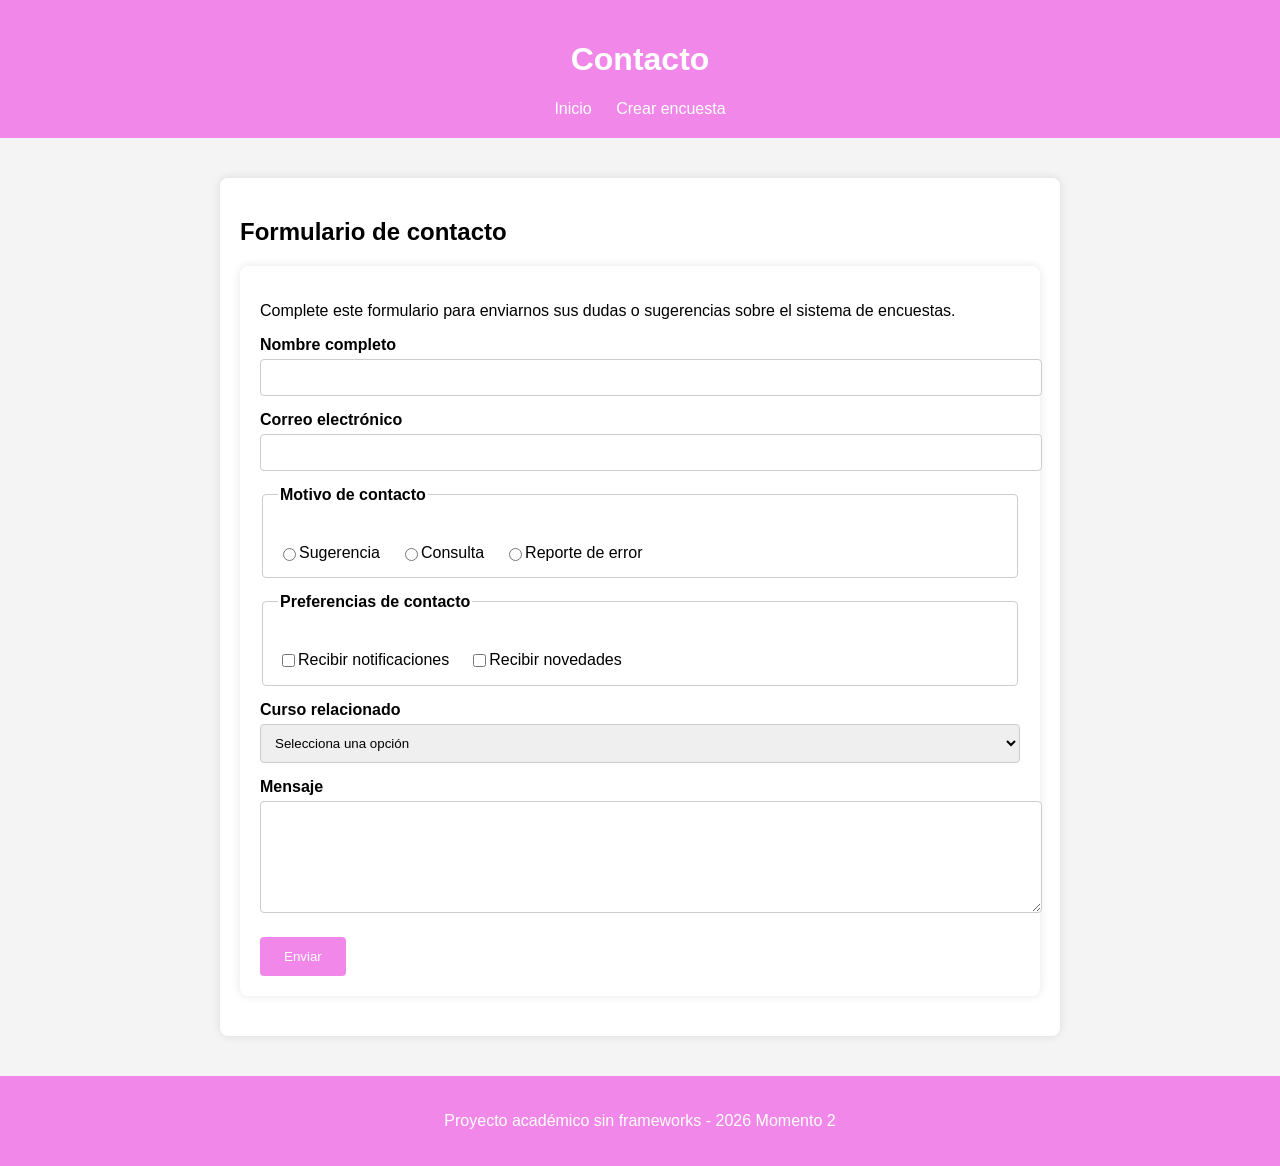
==== contact-us.html @ b9e0c95f "Formulario-contactenos Se crea el formulario de contacto." ====
<!DOCTYPE html>
<html lang="es">
<head>
    <meta charset="UTF-8">
    <title>Contacto - Sistema de encuestas</title>
    <style>
        body {
            font-family: Arial, sans-serif;
            margin: 0;
            padding: 0;
            background-color: #f4f4f4;
        }
        header, footer {
            background-color: #f188e9;
            color: white;
            text-align: center;
            padding: 20px;
        }
        nav ul {
            list-style: none;
            padding: 0;
            margin: 0;
        }
        nav ul li {
            display: inline;
            margin: 0 10px;
        }
        nav a {
            color: white;
            text-decoration: none;
        }
        main {
            padding: 20px;
        }
        section, article {
            background: white;
            margin: 20px auto;
            padding: 20px;
            border-radius: 8px;
            max-width: 800px;
            box-shadow: 0 0 10px rgba(0,0,0,0.1);
        }
        label {
            display: block;
            margin-top: 15px;
            font-weight: bold;
        }
        input[type="text"],
        input[type="email"],
        select,
        textarea {
            width: 100%;
            padding: 10px;
            margin-top: 5px;
            border: 1px solid #ccc;
            border-radius: 4px;
        }
        fieldset {
            border: 1px solid #ccc;
            padding: 15px;
            margin-top: 15px;
            border-radius: 4px;
        }
        legend {
            font-weight: bold;
        }
        .inline-group {
            display: flex;
            gap: 20px;
            flex-wrap: wrap;
            margin-top: 10px;
        }
        .inline-group label {
            display: inline-flex;
            align-items: center;
            font-weight: normal;
        }
        button {
            margin-top: 20px;
            padding: 12px 24px;
            background-color: #f188e9;
            border: none;
            color: white;
            border-radius: 4px;
            cursor: pointer;
        }
        button:hover {
            background-color: #f188e9;
        }
    </style>
</head>
<body>
    <header>
        <h1>Contacto</h1>
        <nav>
            <ul>
                <li><a href="index.html">Inicio</a></li>
                <li><a href="survey.html">Crear encuesta</a></li>
            </ul>
        </nav>
    </header>
    <main>
        <section>
            <h2>Formulario de contacto</h2>
            <article>
                <p>Complete este formulario para enviarnos sus dudas o sugerencias sobre el sistema de encuestas.</p>
                <form action="#" method="post">
                    <label for="nombre">Nombre completo</label>
                    <input type="text" id="nombre" name="nombre" required>

                    <label for="email">Correo electrónico</label>
                    <input type="email" id="email" name="email" required>

                    <fieldset>
                        <legend>Motivo de contacto</legend>
                        <div class="inline-group">
                            <label for="sugerencia">
                                <input type="radio" id="sugerencia" name="motivo" value="sugerencia" required>
                                Sugerencia
                            </label>
                            <label for="consulta">
                                <input type="radio" id="consulta" name="motivo" value="consulta">
                                Consulta
                            </label>
                            <label for="reporte">
                                <input type="radio" id="reporte" name="motivo" value="reporte">
                                Reporte de error
                            </label>
                        </div>
                    </fieldset>

                    <fieldset>
                        <legend>Preferencias de contacto</legend>
                        <div class="inline-group">
                            <label for="notificaciones">
                                <input type="checkbox" id="notificaciones" name="preferencias" value="notificaciones">
                                Recibir notificaciones
                            </label>
                            <label for="novedades">
                                <input type="checkbox" id="novedades" name="preferencias" value="novedades">
                                Recibir novedades
                            </label>
                        </div>
                    </fieldset>

                    <label for="curso">Curso relacionado</label>
                    <select id="curso" name="curso" required>
                        <option value="">Selecciona una opción</option>
                        <option value="iap">IAP</option>
                        <option value="dev">Desarrollo de Software</option>
                        <option value="otro">Otro</option>
                    </select>

                    <label for="mensaje">Mensaje</label>
                    <textarea id="mensaje" name="mensaje" rows="6" required></textarea>

                    <button type="submit">Enviar</button>
                </form>
            </article>
        </section>
    </main>
    <footer>
        <p>Proyecto académico sin frameworks - 2026 Momento 2</p>
    </footer>
</body>
</html>
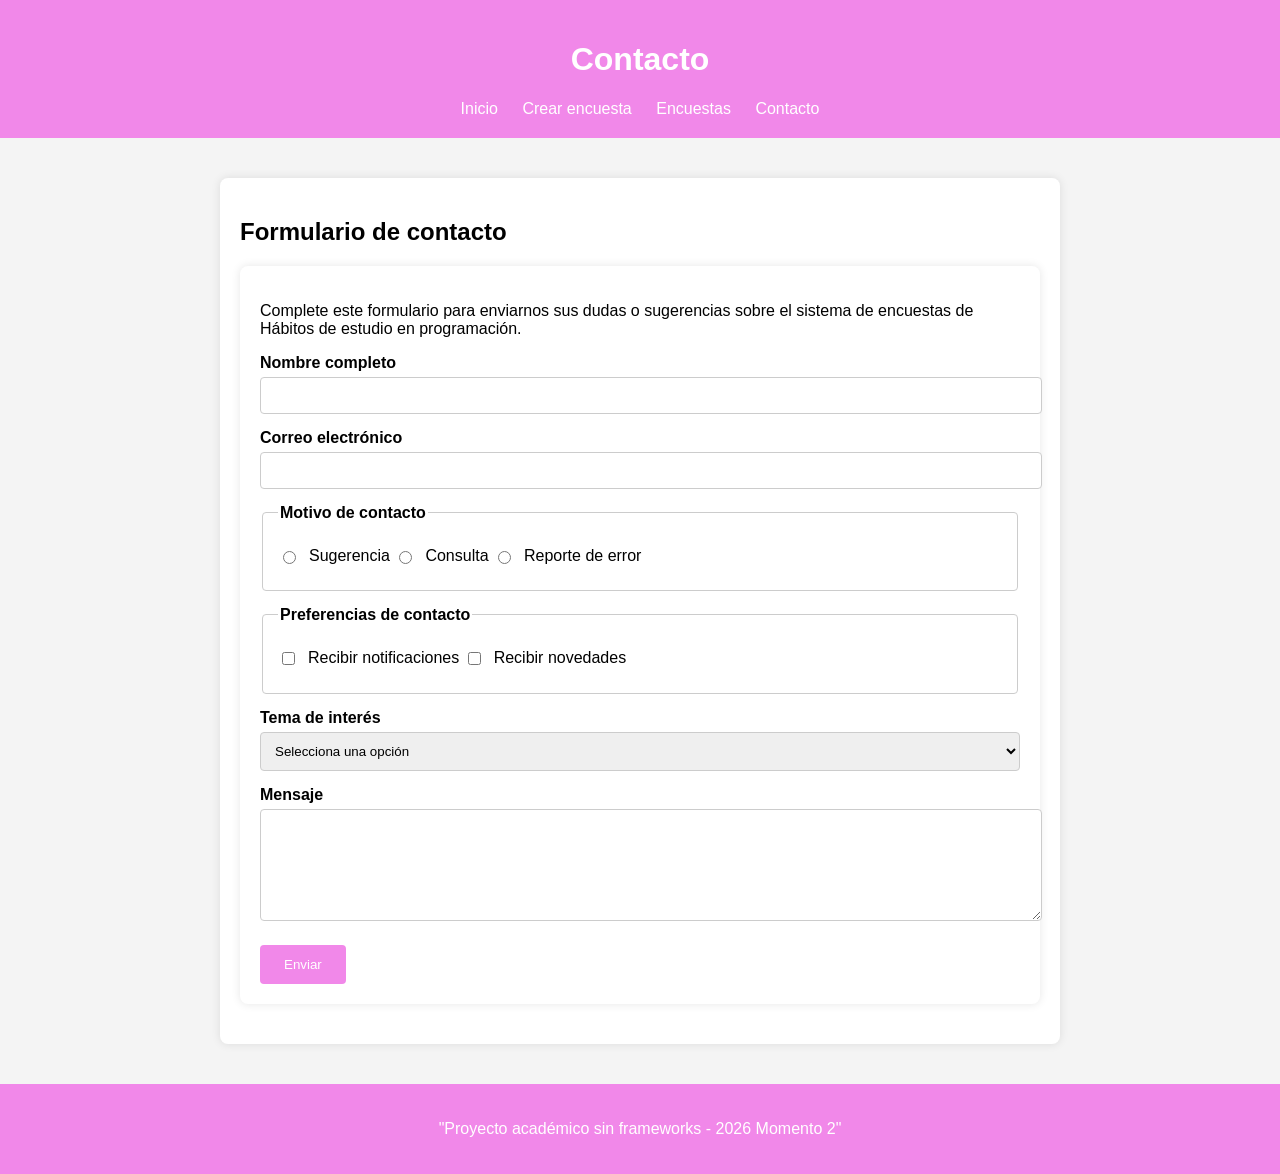
==== commit d25bfe33: "Formulario-encuesta Se crea el formulario de encuestas" ====
--- a/contact-us.html
+++ b/contact-us.html
@@ -1,166 +1,192 @@
-<!DOCTYPE html>
+<!doctype html>
 <html lang="es">
-<head>
-    <meta charset="UTF-8">
+  <head>
     <title>Contacto - Sistema de encuestas</title>
     <style>
-        body {
-            font-family: Arial, sans-serif;
-            margin: 0;
-            padding: 0;
-            background-color: #f4f4f4;
-        }
-        header, footer {
-            background-color: #f188e9;
-            color: white;
-            text-align: center;
-            padding: 20px;
-        }
-        nav ul {
-            list-style: none;
-            padding: 0;
-            margin: 0;
-        }
-        nav ul li {
-            display: inline;
-            margin: 0 10px;
-        }
-        nav a {
-            color: white;
-            text-decoration: none;
-        }
-        main {
-            padding: 20px;
-        }
-        section, article {
-            background: white;
-            margin: 20px auto;
-            padding: 20px;
-            border-radius: 8px;
-            max-width: 800px;
-            box-shadow: 0 0 10px rgba(0,0,0,0.1);
-        }
-        label {
-            display: block;
-            margin-top: 15px;
-            font-weight: bold;
-        }
-        input[type="text"],
-        input[type="email"],
-        select,
-        textarea {
-            width: 100%;
-            padding: 10px;
-            margin-top: 5px;
-            border: 1px solid #ccc;
-            border-radius: 4px;
-        }
-        fieldset {
-            border: 1px solid #ccc;
-            padding: 15px;
-            margin-top: 15px;
-            border-radius: 4px;
-        }
-        legend {
-            font-weight: bold;
-        }
-        .inline-group {
-            display: flex;
-            gap: 20px;
-            flex-wrap: wrap;
-            margin-top: 10px;
-        }
-        .inline-group label {
-            display: inline-flex;
-            align-items: center;
-            font-weight: normal;
-        }
-        button {
-            margin-top: 20px;
-            padding: 12px 24px;
-            background-color: #f188e9;
-            border: none;
-            color: white;
-            border-radius: 4px;
-            cursor: pointer;
-        }
-        button:hover {
-            background-color: #f188e9;
-        }
+      body {
+        font-family: Arial, sans-serif;
+        margin: 0;
+        padding: 0;
+        background-color: #f4f4f4;
+      }
+      header,
+      footer {
+        background-color: #f188e9;
+        color: white;
+        text-align: center;
+        padding: 20px;
+      }
+      nav ul {
+        list-style: none;
+        padding: 0;
+        margin: 0;
+      }
+      nav ul li {
+        display: inline;
+        margin: 0 10px;
+      }
+      nav a {
+        color: white;
+        text-decoration: none;
+      }
+      main {
+        padding: 20px;
+      }
+      section,
+      article {
+        background: white;
+        margin: 20px auto;
+        padding: 20px;
+        border-radius: 8px;
+        max-width: 800px;
+        box-shadow: 0 0 10px rgba(0, 0, 0, 0.1);
+      }
+      label {
+        display: block;
+        margin-top: 15px;
+        font-weight: bold;
+      }
+      input[type="text"],
+      input[type="email"],
+      select,
+      textarea {
+        width: 100%;
+        padding: 10px;
+        margin-top: 5px;
+        border: 1px solid #ccc;
+        border-radius: 4px;
+      }
+      fieldset {
+        border: 1px solid #ccc;
+        padding: 15px;
+        margin-top: 15px;
+        border-radius: 4px;
+      }
+      legend {
+        font-weight: bold;
+      }
+      fieldset > label {
+        display: inline-flex;
+        gap: 10px;
+        align-items: center;
+        margin: 10px 0;
+        font-weight: normal;
+      }
+      button {
+        margin-top: 20px;
+        padding: 12px 24px;
+        background-color: #f188e9;
+        border: none;
+        color: white;
+        border-radius: 4px;
+        cursor: pointer;
+      }
+      button:hover {
+        background-color: #f188e9;
+      }
     </style>
-</head>
-<body>
+  </head>
+  <body>
     <header>
-        <h1>Contacto</h1>
-        <nav>
-            <ul>
-                <li><a href="index.html">Inicio</a></li>
-                <li><a href="survey.html">Crear encuesta</a></li>
-            </ul>
-        </nav>
+      <h1>Contacto</h1>
+      <nav>
+        <ul>
+          <li><a href="index.html">Inicio</a></li>
+          <li><a href="create.html">Crear encuesta</a></li>
+          <li><a href="survey.html">Encuestas</a></li>
+          <li><a href="contact-us.html">Contacto</a></li>
+
+        </ul>
+      </nav>
     </header>
     <main>
-        <section>
-            <h2>Formulario de contacto</h2>
-            <article>
-                <p>Complete este formulario para enviarnos sus dudas o sugerencias sobre el sistema de encuestas.</p>
-                <form action="#" method="post">
-                    <label for="nombre">Nombre completo</label>
-                    <input type="text" id="nombre" name="nombre" required>
+      <section>
+        <h2>Formulario de contacto</h2>
+        <article>
+          <p>
+            Complete este formulario para enviarnos sus dudas o sugerencias
+            sobre el sistema de encuestas de Hábitos de estudio en programación.
+          </p>
+          <form action="#" method="post">
+            <label for="nombre">Nombre completo</label>
+            <input type="text" id="nombre" name="nombre" required />
 
-                    <label for="email">Correo electrónico</label>
-                    <input type="email" id="email" name="email" required>
+            <label for="email">Correo electrónico</label>
+            <input type="email" id="email" name="email" required />
 
-                    <fieldset>
-                        <legend>Motivo de contacto</legend>
-                        <div class="inline-group">
-                            <label for="sugerencia">
-                                <input type="radio" id="sugerencia" name="motivo" value="sugerencia" required>
-                                Sugerencia
-                            </label>
-                            <label for="consulta">
-                                <input type="radio" id="consulta" name="motivo" value="consulta">
-                                Consulta
-                            </label>
-                            <label for="reporte">
-                                <input type="radio" id="reporte" name="motivo" value="reporte">
-                                Reporte de error
-                            </label>
-                        </div>
-                    </fieldset>
+            <fieldset>
+              <legend>Motivo de contacto</legend>
+              <label for="sugerencia">
+                <input
+                  type="radio"
+                  id="sugerencia"
+                  name="motivo"
+                  value="sugerencia"
+                  required
+                />
+                Sugerencia
+              </label>
+              <label for="consulta">
+                <input
+                  type="radio"
+                  id="consulta"
+                  name="motivo"
+                  value="consulta"
+                />
+                Consulta
+              </label>
+              <label for="reporte">
+                <input
+                  type="radio"
+                  id="reporte"
+                  name="motivo"
+                  value="reporte"
+                />
+                Reporte de error
+              </label>
+            </fieldset>
 
-                    <fieldset>
-                        <legend>Preferencias de contacto</legend>
-                        <div class="inline-group">
-                            <label for="notificaciones">
-                                <input type="checkbox" id="notificaciones" name="preferencias" value="notificaciones">
-                                Recibir notificaciones
-                            </label>
-                            <label for="novedades">
-                                <input type="checkbox" id="novedades" name="preferencias" value="novedades">
-                                Recibir novedades
-                            </label>
-                        </div>
-                    </fieldset>
+            <fieldset>
+              <legend>Preferencias de contacto</legend>
+              <label for="notificaciones">
+                <input
+                  type="checkbox"
+                  id="notificaciones"
+                  name="preferencias"
+                  value="notificaciones"
+                />
+                Recibir notificaciones
+              </label>
+              <label for="novedades">
+                <input
+                  type="checkbox"
+                  id="novedades"
+                  name="preferencias"
+                  value="novedades"
+                />
+                Recibir novedades
+              </label>
+            </fieldset>
 
-                    <label for="curso">Curso relacionado</label>
-                    <select id="curso" name="curso" required>
-                        <option value="">Selecciona una opción</option>
-                        <option value="iap">IAP</option>
-                        <option value="dev">Desarrollo de Software</option>
-                        <option value="otro">Otro</option>
-                    </select>
+            <label for="tema">Tema de interés</label>
+            <select id="tema" name="tema" required>
+              <option value="">Selecciona una opción</option>
+              <option value="habitos">Hábitos de estudio en programación</option>
+              <option value="lenguajes">Lenguajes de programación</option>
+              <option value="ia">Uso de IA para programar</option>
+              <option value="otro">Otro</option>
+            </select>
 
-                    <label for="mensaje">Mensaje</label>
-                    <textarea id="mensaje" name="mensaje" rows="6" required></textarea>
+            <label for="mensaje">Mensaje</label>
+            <textarea id="mensaje" name="mensaje" rows="6" required></textarea>
 
-                    <button type="submit">Enviar</button>
-                </form>
-            </article>
-        </section>
+            <button type="submit">Enviar</button>
+          </form>
+        </article>
+      </section>
     </main>
     <footer>
-        <p>Proyecto académico sin frameworks - 2026 Momento 2</p>
+      <p>"Proyecto académico sin frameworks - 2026 Momento 2"</p>
     </footer>
-</body>
+  </body>
 </html>
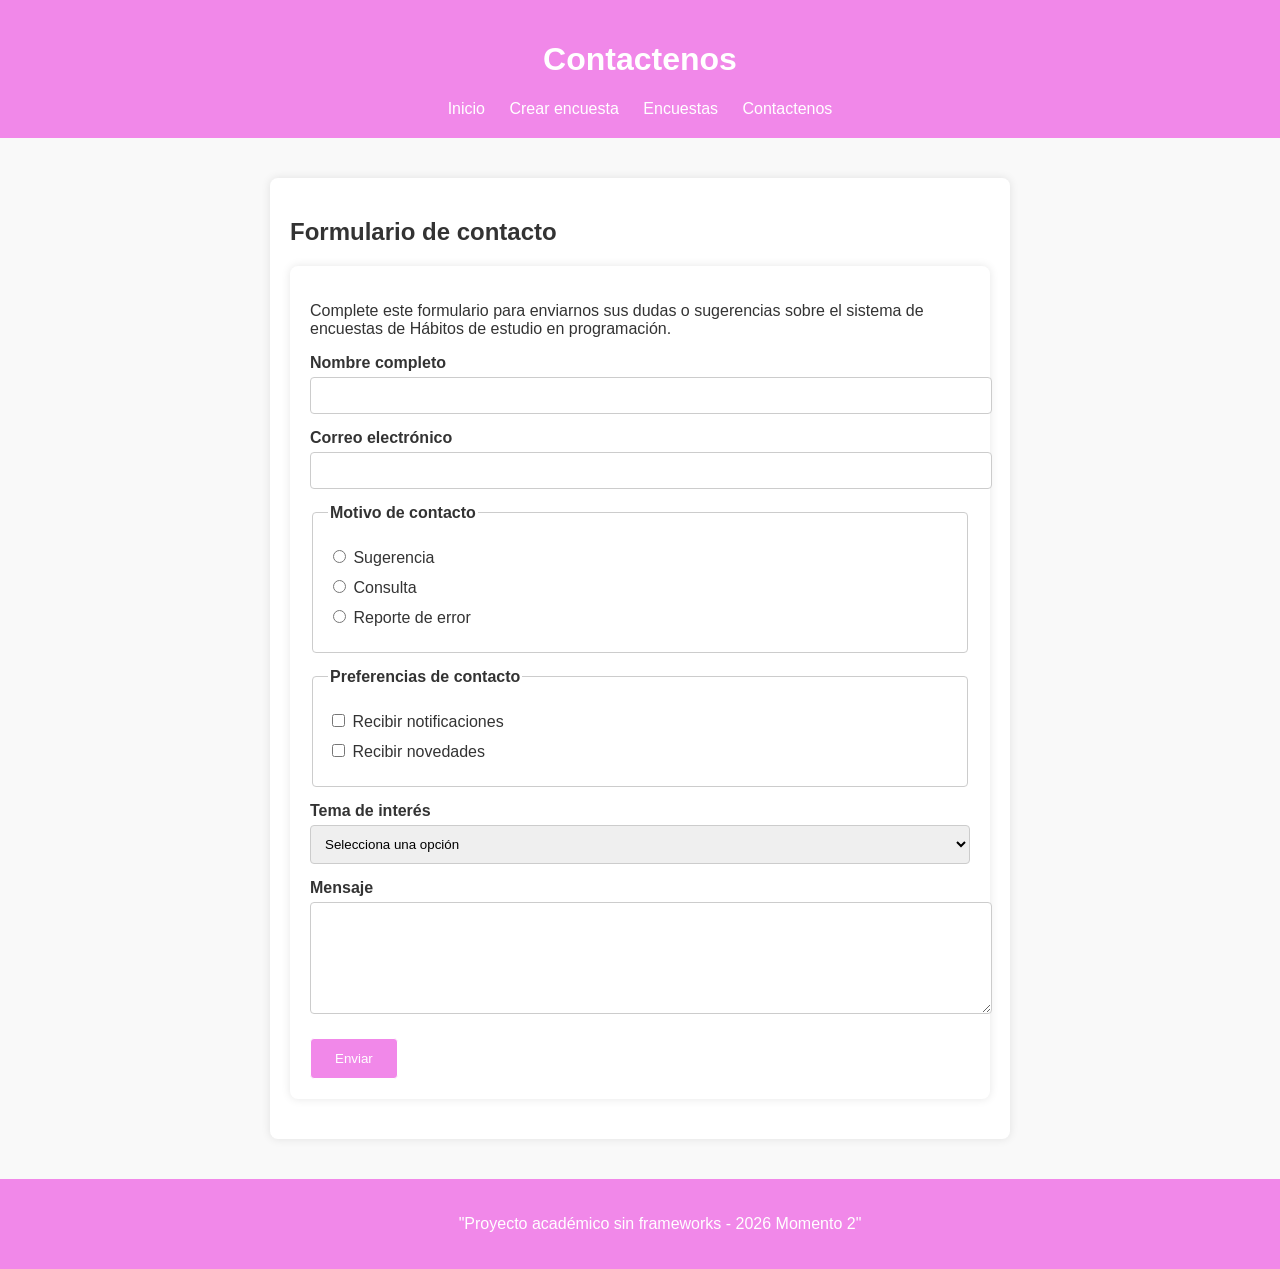
==== commit 5873cec9: "estilos-css Se crea la hoja de estilos del sitio" ====
--- a/contact-us.html
+++ b/contact-us.html
@@ -2,99 +2,17 @@
 <html lang="es">
   <head>
     <title>Contacto - Sistema de encuestas</title>
-    <style>
-      body {
-        font-family: Arial, sans-serif;
-        margin: 0;
-        padding: 0;
-        background-color: #f4f4f4;
-      }
-      header,
-      footer {
-        background-color: #f188e9;
-        color: white;
-        text-align: center;
-        padding: 20px;
-      }
-      nav ul {
-        list-style: none;
-        padding: 0;
-        margin: 0;
-      }
-      nav ul li {
-        display: inline;
-        margin: 0 10px;
-      }
-      nav a {
-        color: white;
-        text-decoration: none;
-      }
-      main {
-        padding: 20px;
-      }
-      section,
-      article {
-        background: white;
-        margin: 20px auto;
-        padding: 20px;
-        border-radius: 8px;
-        max-width: 800px;
-        box-shadow: 0 0 10px rgba(0, 0, 0, 0.1);
-      }
-      label {
-        display: block;
-        margin-top: 15px;
-        font-weight: bold;
-      }
-      input[type="text"],
-      input[type="email"],
-      select,
-      textarea {
-        width: 100%;
-        padding: 10px;
-        margin-top: 5px;
-        border: 1px solid #ccc;
-        border-radius: 4px;
-      }
-      fieldset {
-        border: 1px solid #ccc;
-        padding: 15px;
-        margin-top: 15px;
-        border-radius: 4px;
-      }
-      legend {
-        font-weight: bold;
-      }
-      fieldset > label {
-        display: inline-flex;
-        gap: 10px;
-        align-items: center;
-        margin: 10px 0;
-        font-weight: normal;
-      }
-      button {
-        margin-top: 20px;
-        padding: 12px 24px;
-        background-color: #f188e9;
-        border: none;
-        color: white;
-        border-radius: 4px;
-        cursor: pointer;
-      }
-      button:hover {
-        background-color: #f188e9;
-      }
-    </style>
+    <link rel="stylesheet" href="Estilos.css">
   </head>
   <body>
     <header>
-      <h1>Contacto</h1>
+      <h1>Contactenos</h1>
       <nav>
         <ul>
           <li><a href="index.html">Inicio</a></li>
           <li><a href="create.html">Crear encuesta</a></li>
           <li><a href="survey.html">Encuestas</a></li>
-          <li><a href="contact-us.html">Contacto</a></li>
+          <li><a href="contact-us.html">Contactenos</a></li>
 
         </ul>
       </nav>
--- a/Estilos.css
+++ b/Estilos.css
@@ -0,0 +1,90 @@
+/* Estilos compartidos para el sitio de encuestas */
+body {
+  font-family: Arial, sans-serif;
+  margin: 0;
+  padding: 0;
+  background-color: #f9f9f9;
+  color: #333;
+}
+header,
+footer {
+  background-color: #f188e9;
+  color: white;
+  text-align: center;
+  padding: 20px;
+}
+nav ul {
+  list-style: none;
+  padding: 0;
+  margin: 0;
+}
+nav ul li {
+  display: inline;
+  margin: 0 10px;
+}
+nav ul li a {
+  color: white;
+  text-decoration: none;
+}
+main {
+  padding: 20px;
+}
+section,
+article {
+  background: white;
+  margin: 20px auto;
+  padding: 20px;
+  border-radius: 8px;
+  max-width: 700px;
+  box-shadow: 0 0 10px rgba(0, 0, 0, 0.1);
+}
+section#Bienvenida,
+section#Enlace\ survey {
+  max-width: 700px;
+}
+fieldset {
+  border: 1px solid #ccc;
+  padding: 15px;
+  margin-top: 15px;
+  border-radius: 4px;
+}
+legend {
+  font-weight: bold;
+}
+fieldset label {
+  display: block;
+  margin: 10px 0;
+  font-weight: normal;
+}
+label {
+  display: block;
+  margin-top: 15px;
+  font-weight: bold;
+}
+input[type="text"],
+input[type="email"],
+select,
+textarea {
+  width: 100%;
+  padding: 10px;
+  margin-top: 5px;
+  border: 1px solid #ccc;
+  border-radius: 4px;
+}
+button {
+  margin-top: 20px;
+  padding: 12px 24px;
+  background-color: #f188e9;
+  color: white;
+  border: 1px solid white;
+  border-radius: 4px;
+  cursor: pointer;
+}
+button:hover {
+  background-color: #e17bc2;
+}
+footer {
+  position: relative;
+  bottom: 0;
+  width: 100%;
+}
